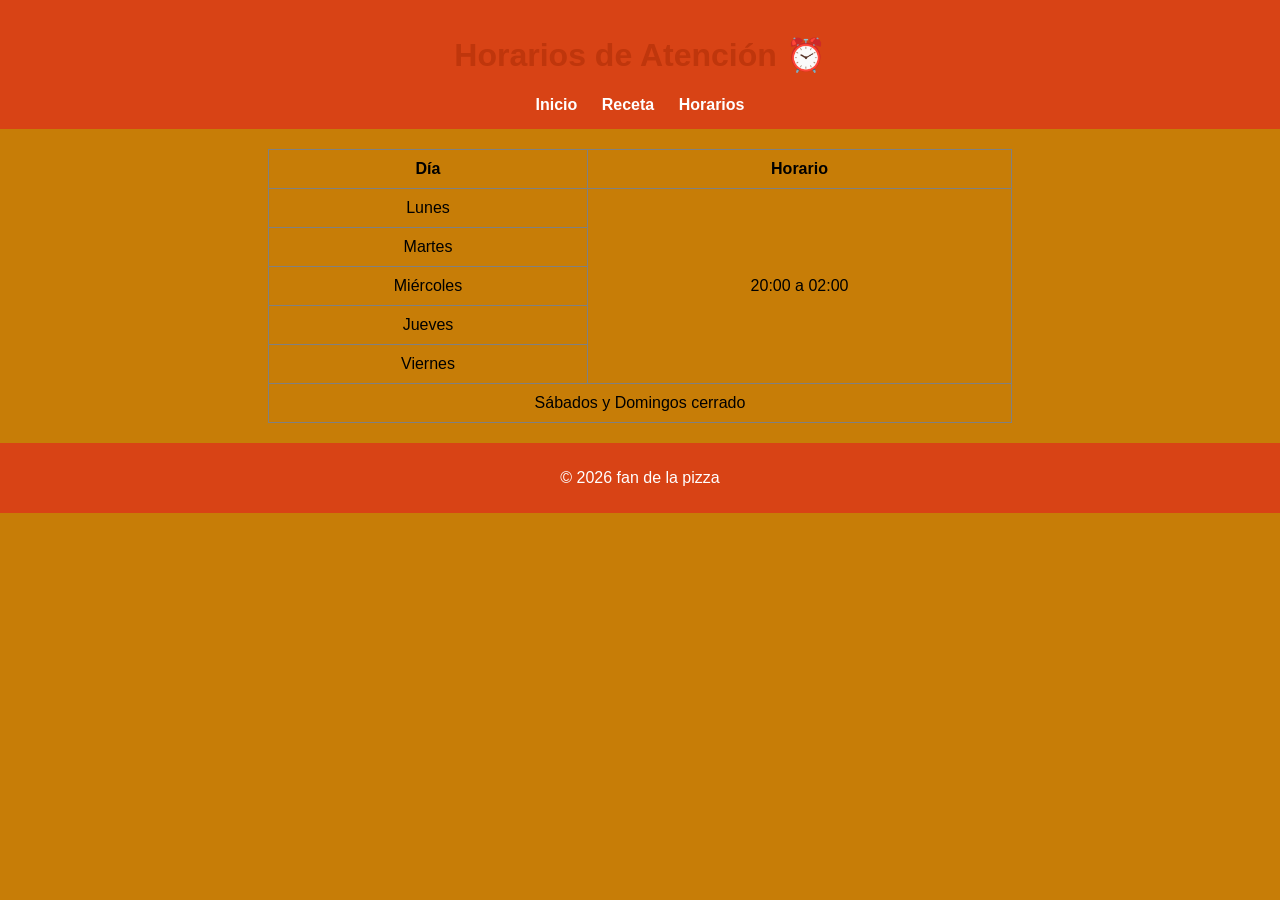
==== horario.html @ 34c3690e "Primer commit: TP N1 COMPLETO" ====
<!DOCTYPE html>
<html lang="es">
<head>
    <meta charset="UTF-8">
    <title>Horarios</title>
    <link rel="stylesheet" href="css/estilos.css">
</head>
<body>

<header>
    <h1>Horarios de Atención ⏰</h1>
    <nav>
        <a href="index.html">Inicio</a>
        <a href="receta.html">Receta</a>
        <a href="horario.html">Horarios</a>
    </nav>
</header>

<main>
    <table border="1">
        <tr>
            <th>Día</th>
            <th>Horario</th>
        </tr>

        <tr>
            <td>Lunes</td>
            <td rowspan="5">20:00 a 02:00</td>
        </tr>

        <tr>
            <td>Martes</td>
        </tr>

        <tr>
            <td>Miércoles</td>
        </tr>

        <tr>
            <td>Jueves</td>
        </tr>

        <tr>
            <td>Viernes</td>
        </tr>

        <tr>
            <td colspan="2">Sábados y Domingos cerrado</td>
        </tr>
    </table>
</main>

<footer>
    <p>© 2026 fan de la pizza</p>
</footer>

</body>
</html>
---- css/estilos.css ----
body {
    font-family: Arial, sans-serif;
    background-color: #c77d07;
    margin: 0;
}

header {
    background-color: #d84315;
    color: white;
    text-align: center;
    padding: 15px;
}

nav a {
    margin: 10px;
    color: white;
    text-decoration: none;
    font-weight: bold;
}

nav a:hover {
    color: yellow;
}

main {
    padding: 20px;
}

h1, h2 {
    color: #bf360c;
}

img {
    margin: 10px;
    border-radius: 10px;
}

table {
    margin: auto;
    border-collapse: collapse;
    width: 60%;
}

th, td {
    padding: 10px;
    text-align: center;
}

footer {
    background-color: #d84315;
    color: white;
    text-align: center;
    padding: 10px;
}
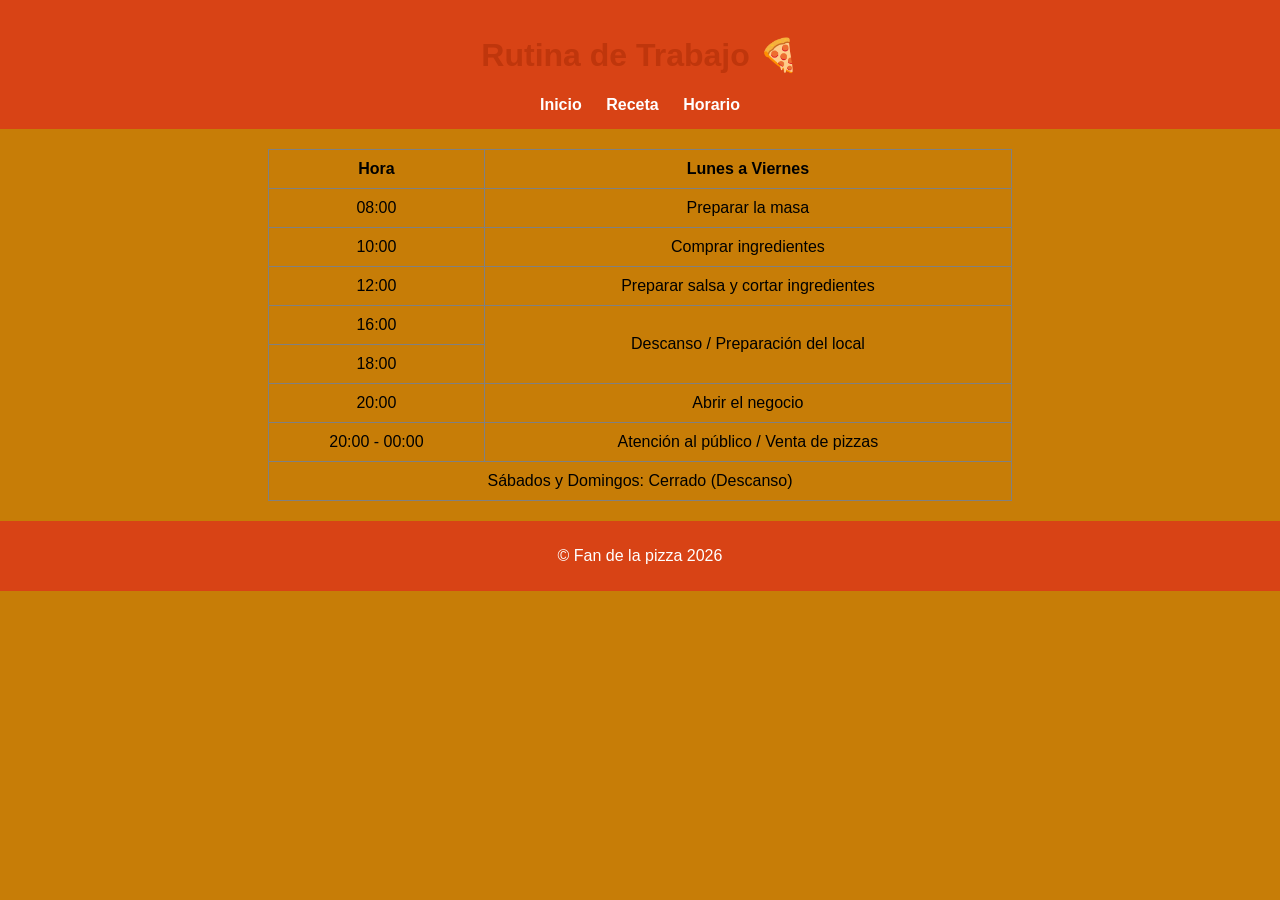
==== commit ad8aaf64: "cambie horario general a un horario rutinario" ====
--- a/horario.html
+++ b/horario.html
@@ -2,56 +2,69 @@
 <html lang="es">
 <head>
     <meta charset="UTF-8">
-    <title>Horarios</title>
+    <title>Rutina de la Pizzería</title>
     <link rel="stylesheet" href="css/estilos.css">
 </head>
 <body>
 
 <header>
-    <h1>Horarios de Atención ⏰</h1>
+    <h1>Rutina de Trabajo 🍕</h1>
     <nav>
         <a href="index.html">Inicio</a>
         <a href="receta.html">Receta</a>
-        <a href="horario.html">Horarios</a>
+        <a href="horario.html">Horario</a>
     </nav>
 </header>
 
 <main>
     <table border="1">
         <tr>
-            <th>Día</th>
-            <th>Horario</th>
+            <th>Hora</th>
+            <th>Lunes a Viernes</th>
         </tr>
 
         <tr>
-            <td>Lunes</td>
-            <td rowspan="5">20:00 a 02:00</td>
+            <td>08:00</td>
+            <td>Preparar la masa</td>
         </tr>
 
         <tr>
-            <td>Martes</td>
+            <td>10:00</td>
+            <td>Comprar ingredientes</td>
         </tr>
 
         <tr>
-            <td>Miércoles</td>
+            <td>12:00</td>
+            <td>Preparar salsa y cortar ingredientes</td>
         </tr>
 
         <tr>
-            <td>Jueves</td>
+            <td>16:00</td>
+            <td rowspan="2">Descanso / Preparación del local</td>
         </tr>
 
         <tr>
-            <td>Viernes</td>
+            <td>18:00</td>
         </tr>
 
         <tr>
-            <td colspan="2">Sábados y Domingos cerrado</td>
+            <td>20:00</td>
+            <td>Abrir el negocio</td>
+        </tr>
+
+        <tr>
+            <td>20:00 - 00:00</td>
+            <td>Atención al público / Venta de pizzas</td>
+        </tr>
+
+        <tr>
+            <td colspan="2">Sábados y Domingos: Cerrado (Descanso)</td>
         </tr>
     </table>
 </main>
 
 <footer>
-    <p>© 2026 fan de la pizza</p>
+    <p>© Fan de la pizza 2026 </p>
 </footer>
 
 </body>
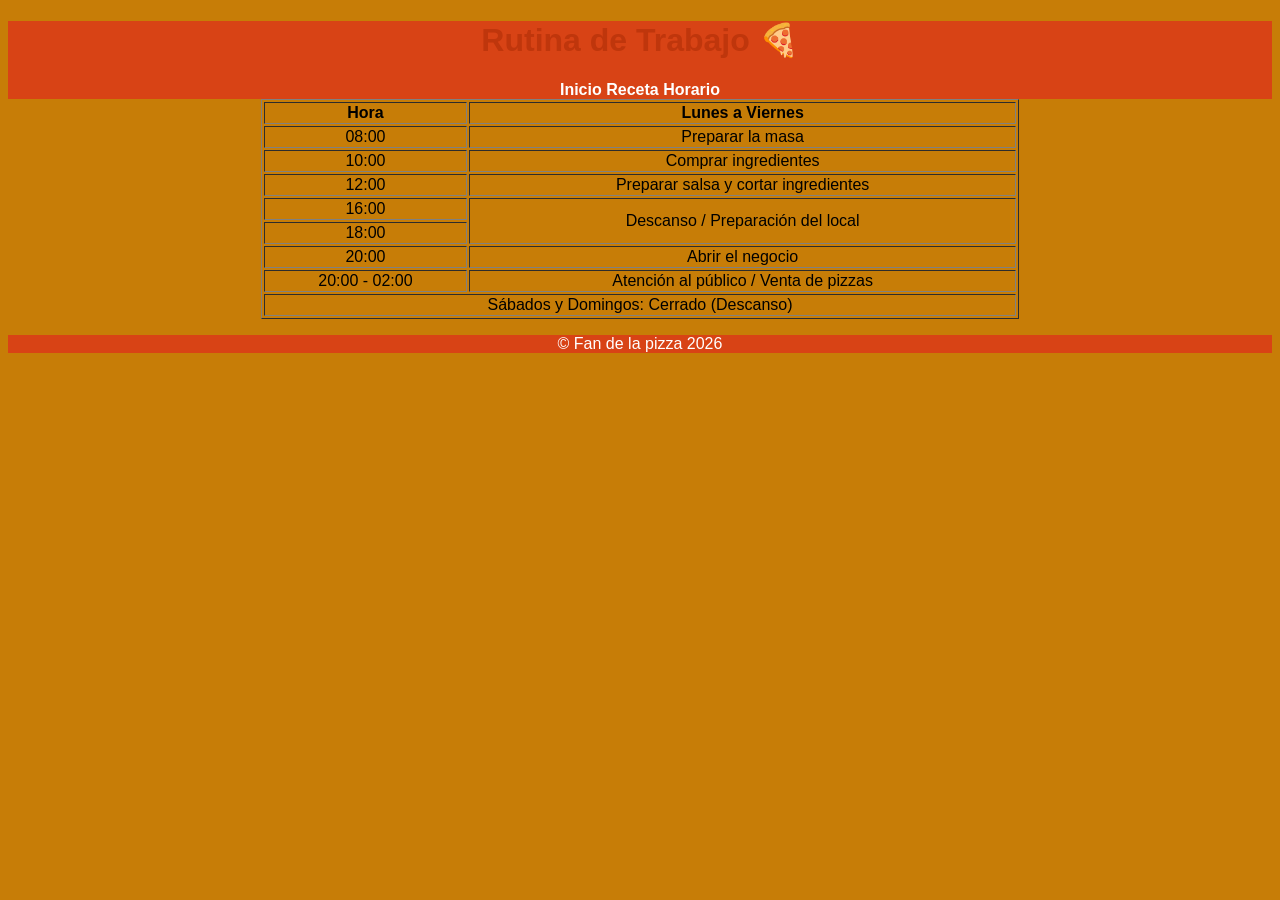
==== commit 8bea6ec6: "correciones finales en estructura, estilos y contenidos" ====
--- a/horario.html
+++ b/horario.html
@@ -17,7 +17,7 @@
 </header>
 
 <main>
-    <table border="1">
+    <table border="1" align="center">
         <tr>
             <th>Hora</th>
             <th>Lunes a Viernes</th>
@@ -53,7 +53,7 @@
         </tr>
 
         <tr>
-            <td>20:00 - 00:00</td>
+            <td>20:00 - 02:00</td>
             <td>Atención al público / Venta de pizzas</td>
         </tr>
 
--- a/css/estilos.css
+++ b/css/estilos.css
@@ -1,18 +1,15 @@
 body {
     font-family: Arial, sans-serif;
     background-color: #c77d07;
-    margin: 0;
 }
 
 header {
     background-color: #d84315;
     color: white;
     text-align: center;
-    padding: 15px;
 }
 
 nav a {
-    margin: 10px;
     color: white;
     text-decoration: none;
     font-weight: bold;
@@ -23,7 +20,7 @@
 }
 
 main {
-    padding: 20px;
+    text-align: center;
 }
 
 h1, h2 {
@@ -31,18 +28,20 @@
 }
 
 img {
-    margin: 10px;
     border-radius: 10px;
 }
 
+ul, ol {
+    text-align: center;
+    list-style-position: inside;
+}
+
 table {
-    margin: auto;
-    border-collapse: collapse;
+    text-align: center;
     width: 60%;
 }
 
 th, td {
-    padding: 10px;
     text-align: center;
 }
 
@@ -50,5 +49,4 @@
     background-color: #d84315;
     color: white;
     text-align: center;
-    padding: 10px;
-}+}
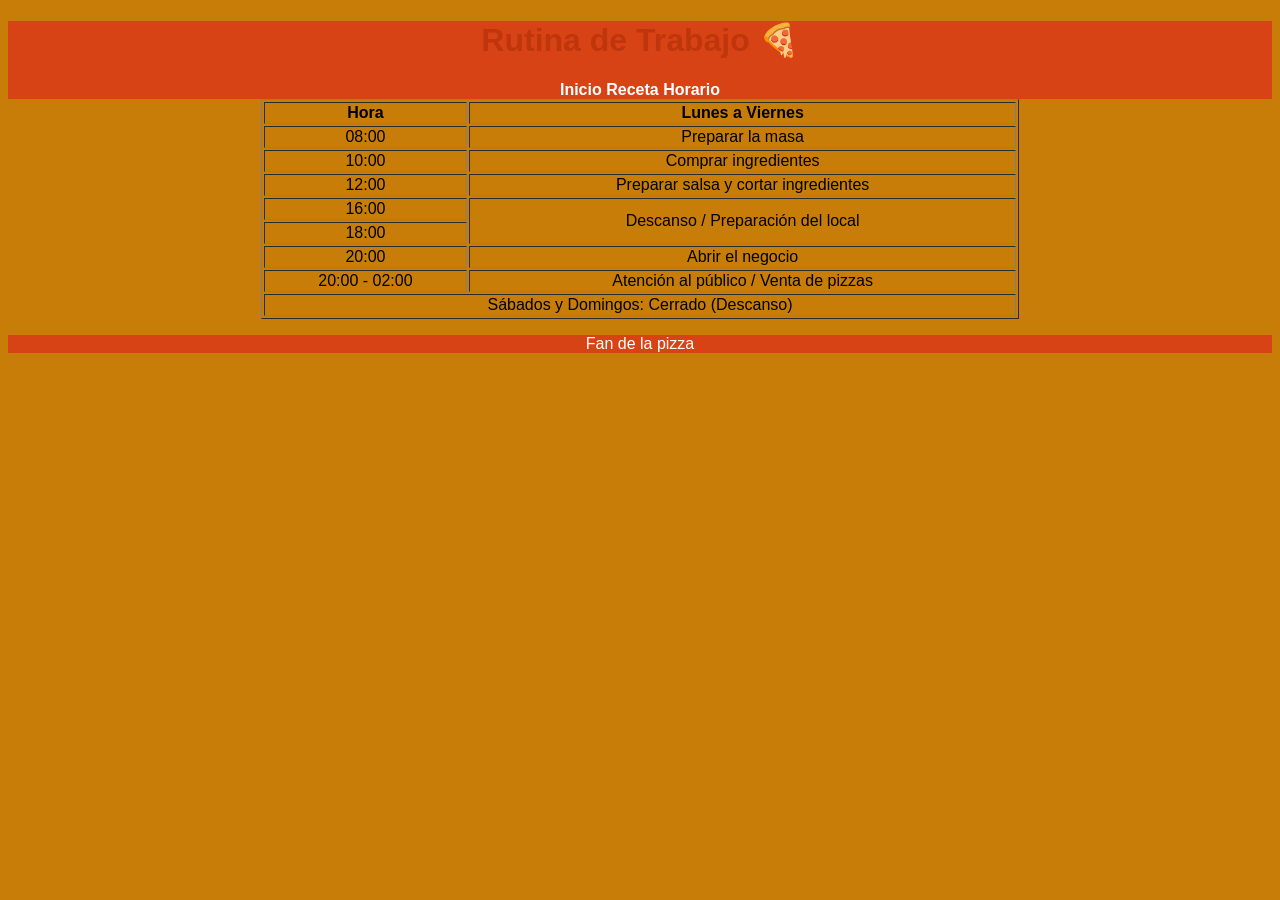
==== commit 1a9aef54: "cambio de un  signo" ====
--- a/horario.html
+++ b/horario.html
@@ -2,6 +2,7 @@
 <html lang="es">
 <head>
     <meta charset="UTF-8">
+    <meta name="viewport" content="width=device-width, initial-scale=1.0">
     <title>Rutina de la Pizzería</title>
     <link rel="stylesheet" href="css/estilos.css">
 </head>
@@ -64,7 +65,7 @@
 </main>
 
 <footer>
-    <p>© Fan de la pizza 2026 </p>
+    <p>Fan de la pizza  </p>
 </footer>
 
 </body>
